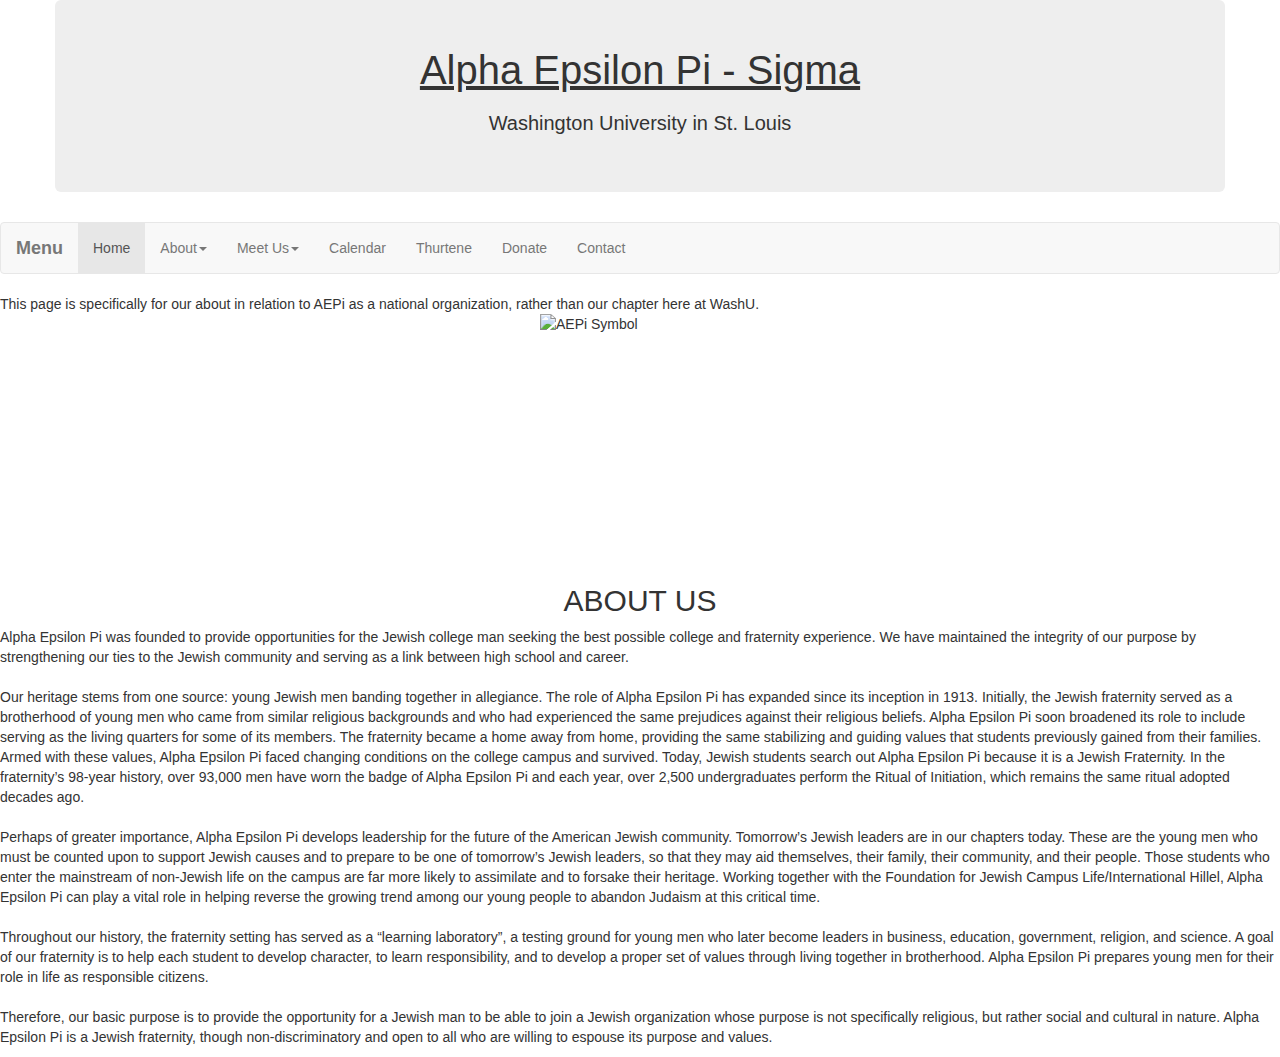
==== about.html @ 7dc993c9 "wireframe" ====
<!DOCTYPE html>
<html lang="en">
  <head>
    <meta charset="utf-8">
    <meta http-equiv="X-UA-Compatible" content="IE=edge">
    <meta name="viewport" content="width=device-width, initial-scale=1">
    <title>AEPi- Sigma Chapter</title>

    <!-- Bootstrap -->
    <link href="css/bootstrap.min.css" rel="stylesheet"> 
    <!-- Custom -->
    <link href="studentorgstylesheet.css" rel="stylesheet">

    <!-- HTML5 shim and Respond.js for IE8 support of HTML5 elements and media queries -->
    <!-- WARNING: Respond.js doesn't work if you view the page via file:// -->
    <!--[if lt IE 9]>
      <script src="https://oss.maxcdn.com/html5shiv/3.7.2/html5shiv.min.js"></script>
      <script src="https://oss.maxcdn.com/respond/1.4.2/respond.min.js"></script>
    <![endif]-->
  </head>
  

  <body>
    <div class = "container">
          <div class= "row">
            <div class="jumbotron col-md-12">
              <h1>Alpha Epsilon Pi - Sigma</h1>
              <h2>Washington University in St. Louis</h2>
            </div>
          </div>
    </div>
    <nav class="navbar navbar-default">
      <div class="container-fluid">
    <!-- Brand and toggle get grouped for better mobile display -->
        <div class="navbar-header">
      <button type="button" class="navbar-toggle collapsed" data-toggle="collapse" data-target="#bs-example-navbar-collapse-1">
        <span class="sr-only">Toggle navigation</span>
        <span class="icon-bar"></span>
        <span class="icon-bar"></span>
        <span class="icon-bar"></span>
      </button>
      <a class="navbar-brand" href="index.html"><b>Menu</b></a>
    </div>
    <!-- Collect the nav links, forms, and other content for toggling -->
    <div class="collapse navbar-collapse" id="bs-example-navbar-collapse-1">
      <ul class="nav navbar-nav">
        <li class="active"><a href="index.html">Home<span class="sr-only">(current)</span></a></li>
        <li class="dropdown">
        <a href="#" class="dropdown-toggle" data-toggle="dropdown" role="button" aria-expanded="false">About<span class="caret"></span></a>
        <ul class="dropdown-menu" role="menu">
        <li><a href="about.html">About Alpha Epsilon Pi</a></li>
        <li><a href="abouts.html">About Alpha Epsilon Pi - Sigma</a></li>
            <li class="divider"></li>
          </ul>
        </li>
        <li class="dropdown">
        <a href="#" class="dropdown-toggle" data-toggle="dropdown" role="button" aria-expanded="false">Meet Us<span class="caret"></span></a>
        <ul class="dropdown-menu" role="menu">
        <li><a href="eboard.html">Executive Board</a></li>
        <li><a href="gallery.html">Gallery</a></li>
        <li><a href="bspotlight.html">Brother Spotlight</a></li>
        <li><a href="aspotlight.html">Alumni Spotlight</a></li>
            <li class="divider"></li>
          </ul>
        </li>
        <li><a href="calendar.html">Calendar</a></li>
        <li><a href="thurtene.html">Thurtene</a></li>
        <li><a href="donate.html">Donate</a></li>
        <li><a href="contact.html">Contact</a></li>
      </ul>
    </div><!-- /.navbar-collapse -->
  </div><!-- /.container-fluid -->
</nav>

This page is specifically for our about in relation to AEPi as a national organization, rather than our chapter here at WashU. 
<img src = "profile.JPG" alt="AEPi Symbol"
      style="width:200px;height:250px" class="center"/>
<h2>ABOUT US</h2>
<p>

Alpha Epsilon Pi was founded to provide opportunities for the Jewish college man seeking the best possible college and fraternity experience. We have maintained the integrity of our purpose by strengthening our ties to the Jewish community and serving as a link between high school and career.<br><br>

Our heritage stems from one source: young Jewish men banding together in allegiance. The role of Alpha Epsilon Pi has expanded since its inception in 1913. Initially, the Jewish fraternity served as a brotherhood of young men who came from similar religious backgrounds and who had experienced the same prejudices against their religious beliefs. Alpha Epsilon Pi soon broadened its role to include serving as the living quarters for some of its members. The fraternity became a home away from home, providing the same stabilizing and guiding values that students previously gained from their families. Armed with these values, Alpha Epsilon Pi faced changing conditions on the college campus and survived. Today, Jewish students search out Alpha Epsilon Pi because it is a Jewish Fraternity. In the fraternity’s 98-year history, over 93,000 men have worn the badge of Alpha Epsilon Pi and each year, over 2,500 undergraduates perform the Ritual of Initiation, which remains the same ritual adopted decades ago.<br><br>

Perhaps of greater importance, Alpha Epsilon Pi develops leadership for the future of the American Jewish community. Tomorrow’s Jewish leaders are in our chapters today. These are the young men who must be counted upon to support Jewish causes and to prepare to be one of tomorrow’s Jewish leaders, so that they may aid themselves, their family, their community, and their people. Those students who enter the mainstream of non-Jewish life on the campus are far more likely to assimilate and to forsake their heritage. Working together with the Foundation for Jewish Campus Life/International Hillel, Alpha Epsilon Pi can play a vital role in helping reverse the growing trend among our young people to abandon Judaism at this critical time.<br><br>

Throughout our history, the fraternity setting has served as a “learning laboratory”, a testing ground for young men who later become leaders in business, education, government, religion, and science. A goal of our fraternity is to help each student to develop character, to learn responsibility, and to develop a proper set of values through living together in brotherhood. Alpha Epsilon Pi prepares young men for their role in life as responsible citizens.<br><br>

Therefore, our basic purpose is to provide the opportunity for a Jewish man to be able to join a Jewish organization whose purpose is not specifically religious, but rather social and cultural in nature. Alpha Epsilon Pi is a Jewish fraternity, though non-discriminatory and open to all who are willing to espouse its purpose and values.

   <!-- jQuery (necessary for Bootstrap's JavaScript plugins) -->
    <script src="https://ajax.googleapis.com/ajax/libs/jquery/1.11.2/jquery.min.js"></script>
    <!-- Include all compiled plugins (below), or include individual files as needed -->
    <script src="js/bootstrap.min.js"></script>
  </body>
</html>
---- studentorgstylesheet.css ----
/* Portfolio Style Sheet */

body {
	
	margin: 0;
	padding: 0;
	width: 100%;
	background-image: url("fresh_snow.png");
}

h1 {
	text-align: center;
	text-decoration: underline;
	margin: 0px 0px 0px 0px;
}

h2 {
	text-align: center;
	
}

.jumbotron h1,
  .jumbotron .h1 {
    font-size: 40px;
  }

.jumbotron h2,
  .jumbotron .h2 {
  	font-size: 20px;
  }  

img.center {
  display: block;
  margin-left: auto;
  margin-right: auto;
}

iframe.center {
	display: block;
  margin-left: auto;
  margin-right: auto;
}
a.center {
	display: block;
  margin-left: auto;
  margin-right: auto;
}

/*
ul.dropdown-menu {
	text-align: center;
}



  
  
 ul {
	list-style-type:none;
	text-align: center;
}
*/
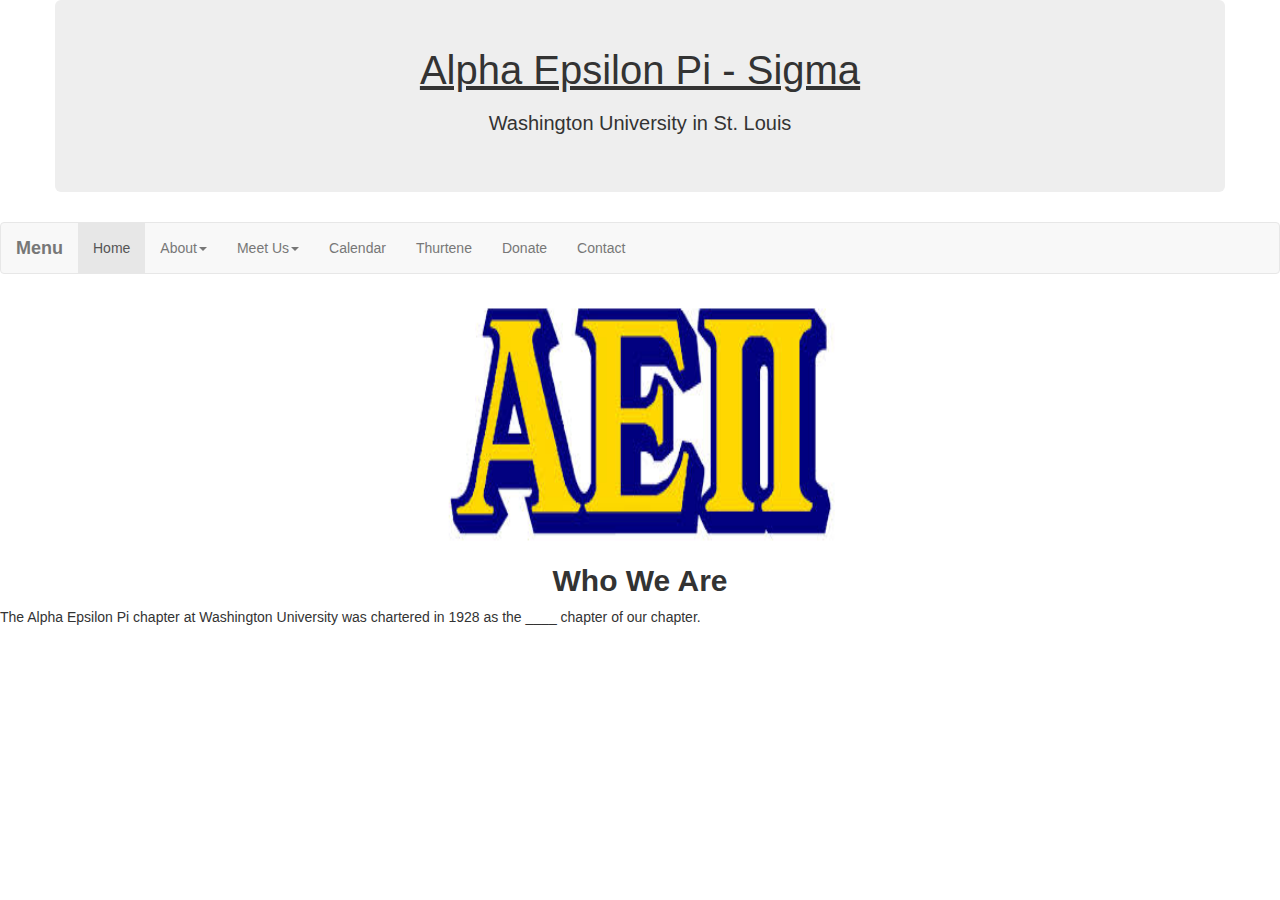
==== commit 56843103: "About Section 1" ====
--- a/about.html
+++ b/about.html
@@ -71,22 +71,13 @@
     </div><!-- /.navbar-collapse -->
   </div><!-- /.container-fluid -->
 </nav>
+<img src = "aepiletters.jpg" alt="AEPi House Picture"
+      style="width:400px;height:250px" class="center"/>
 
-This page is specifically for our about in relation to AEPi as a national organization, rather than our chapter here at WashU. 
-<img src = "profile.JPG" alt="AEPi Symbol"
-      style="width:200px;height:250px" class="center"/>
-<h2>ABOUT US</h2>
-<p>
+<h2><b>Who We Are</b></h2>
 
-Alpha Epsilon Pi was founded to provide opportunities for the Jewish college man seeking the best possible college and fraternity experience. We have maintained the integrity of our purpose by strengthening our ties to the Jewish community and serving as a link between high school and career.<br><br>
+The Alpha Epsilon Pi chapter at Washington University was chartered in 1928 as the ____ chapter of our chapter. 
 
-Our heritage stems from one source: young Jewish men banding together in allegiance. The role of Alpha Epsilon Pi has expanded since its inception in 1913. Initially, the Jewish fraternity served as a brotherhood of young men who came from similar religious backgrounds and who had experienced the same prejudices against their religious beliefs. Alpha Epsilon Pi soon broadened its role to include serving as the living quarters for some of its members. The fraternity became a home away from home, providing the same stabilizing and guiding values that students previously gained from their families. Armed with these values, Alpha Epsilon Pi faced changing conditions on the college campus and survived. Today, Jewish students search out Alpha Epsilon Pi because it is a Jewish Fraternity. In the fraternity’s 98-year history, over 93,000 men have worn the badge of Alpha Epsilon Pi and each year, over 2,500 undergraduates perform the Ritual of Initiation, which remains the same ritual adopted decades ago.<br><br>
-
-Perhaps of greater importance, Alpha Epsilon Pi develops leadership for the future of the American Jewish community. Tomorrow’s Jewish leaders are in our chapters today. These are the young men who must be counted upon to support Jewish causes and to prepare to be one of tomorrow’s Jewish leaders, so that they may aid themselves, their family, their community, and their people. Those students who enter the mainstream of non-Jewish life on the campus are far more likely to assimilate and to forsake their heritage. Working together with the Foundation for Jewish Campus Life/International Hillel, Alpha Epsilon Pi can play a vital role in helping reverse the growing trend among our young people to abandon Judaism at this critical time.<br><br>
-
-Throughout our history, the fraternity setting has served as a “learning laboratory”, a testing ground for young men who later become leaders in business, education, government, religion, and science. A goal of our fraternity is to help each student to develop character, to learn responsibility, and to develop a proper set of values through living together in brotherhood. Alpha Epsilon Pi prepares young men for their role in life as responsible citizens.<br><br>
-
-Therefore, our basic purpose is to provide the opportunity for a Jewish man to be able to join a Jewish organization whose purpose is not specifically religious, but rather social and cultural in nature. Alpha Epsilon Pi is a Jewish fraternity, though non-discriminatory and open to all who are willing to espouse its purpose and values.
 
    <!-- jQuery (necessary for Bootstrap's JavaScript plugins) -->
     <script src="https://ajax.googleapis.com/ajax/libs/jquery/1.11.2/jquery.min.js"></script>
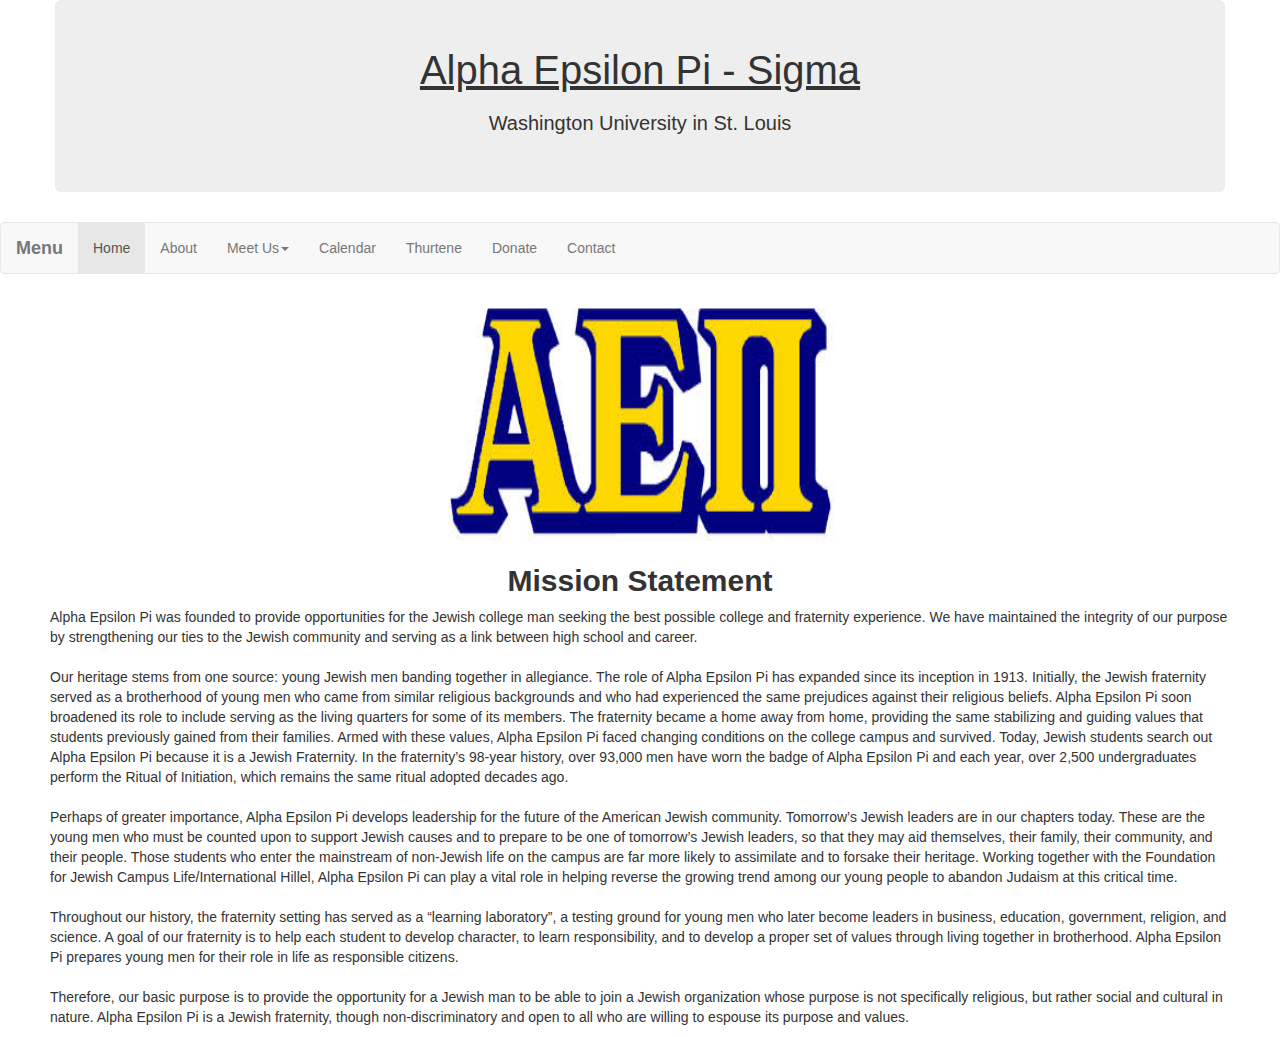
==== commit 8377a754: "about2, eboard first half, etc." ====
--- a/about.html
+++ b/about.html
@@ -45,17 +45,13 @@
     <div class="collapse navbar-collapse" id="bs-example-navbar-collapse-1">
       <ul class="nav navbar-nav">
         <li class="active"><a href="index.html">Home<span class="sr-only">(current)</span></a></li>
-        <li class="dropdown">
-        <a href="#" class="dropdown-toggle" data-toggle="dropdown" role="button" aria-expanded="false">About<span class="caret"></span></a>
-        <ul class="dropdown-menu" role="menu">
-        <li><a href="about.html">About Alpha Epsilon Pi</a></li>
-        <li><a href="abouts.html">About Alpha Epsilon Pi - Sigma</a></li>
+        <li><a href="about.html">About</a></li>
             <li class="divider"></li>
-          </ul>
         </li>
         <li class="dropdown">
         <a href="#" class="dropdown-toggle" data-toggle="dropdown" role="button" aria-expanded="false">Meet Us<span class="caret"></span></a>
         <ul class="dropdown-menu" role="menu">
+        <li><a href="abouts.html">Who We Are</a></li>
         <li><a href="eboard.html">Executive Board</a></li>
         <li><a href="gallery.html">Gallery</a></li>
         <li><a href="bspotlight.html">Brother Spotlight</a></li>
@@ -74,10 +70,17 @@
 <img src = "aepiletters.jpg" alt="AEPi House Picture"
       style="width:400px;height:250px" class="center"/>
 
-<h2><b>Who We Are</b></h2>
+<h2><b>Mission Statement</b></h2>
+<p>
+Alpha Epsilon Pi was founded to provide opportunities for the Jewish college man seeking the best possible college and fraternity experience. We have maintained the integrity of our purpose by strengthening our ties to the Jewish community and serving as a link between high school and career.<br><br>
 
-The Alpha Epsilon Pi chapter at Washington University was chartered in 1928 as the ____ chapter of our chapter. 
+Our heritage stems from one source: young Jewish men banding together in allegiance. The role of Alpha Epsilon Pi has expanded since its inception in 1913. Initially, the Jewish fraternity served as a brotherhood of young men who came from similar religious backgrounds and who had experienced the same prejudices against their religious beliefs. Alpha Epsilon Pi soon broadened its role to include serving as the living quarters for some of its members. The fraternity became a home away from home, providing the same stabilizing and guiding values that students previously gained from their families. Armed with these values, Alpha Epsilon Pi faced changing conditions on the college campus and survived. Today, Jewish students search out Alpha Epsilon Pi because it is a Jewish Fraternity. In the fraternity’s 98-year history, over 93,000 men have worn the badge of Alpha Epsilon Pi and each year, over 2,500 undergraduates perform the Ritual of Initiation, which remains the same ritual adopted decades ago.<br><br>
 
+Perhaps of greater importance, Alpha Epsilon Pi develops leadership for the future of the American Jewish community. Tomorrow’s Jewish leaders are in our chapters today. These are the young men who must be counted upon to support Jewish causes and to prepare to be one of tomorrow’s Jewish leaders, so that they may aid themselves, their family, their community, and their people. Those students who enter the mainstream of non-Jewish life on the campus are far more likely to assimilate and to forsake their heritage. Working together with the Foundation for Jewish Campus Life/International Hillel, Alpha Epsilon Pi can play a vital role in helping reverse the growing trend among our young people to abandon Judaism at this critical time.<br><br>
+
+Throughout our history, the fraternity setting has served as a “learning laboratory”, a testing ground for young men who later become leaders in business, education, government, religion, and science. A goal of our fraternity is to help each student to develop character, to learn responsibility, and to develop a proper set of values through living together in brotherhood. Alpha Epsilon Pi prepares young men for their role in life as responsible citizens.<br><br>
+
+Therefore, our basic purpose is to provide the opportunity for a Jewish man to be able to join a Jewish organization whose purpose is not specifically religious, but rather social and cultural in nature. Alpha Epsilon Pi is a Jewish fraternity, though non-discriminatory and open to all who are willing to espouse its purpose and values.</p>
 
    <!-- jQuery (necessary for Bootstrap's JavaScript plugins) -->
     <script src="https://ajax.googleapis.com/ajax/libs/jquery/1.11.2/jquery.min.js"></script>
--- a/studentorgstylesheet.css
+++ b/studentorgstylesheet.css
@@ -6,6 +6,11 @@
 	padding: 0;
 	width: 100%;
 	background-image: url("fresh_snow.png");
+}
+
+p {
+	margin-left: 50px;
+	margin-right: 50px;
 }
 
 h1 {
@@ -18,6 +23,23 @@
 	text-align: center;
 	
 }
+h3 {
+	text-align: center;
+}
+
+img.center {
+  display: block;
+  margin-left: auto;
+  margin-right: auto;
+}
+
+.center {
+	text-align: center;
+	margin-top: 0px;
+	margin-bottom: 0px;
+	padding: 0px;
+}
+
 
 .jumbotron h1,
   .jumbotron .h1 {
@@ -29,11 +51,6 @@
   	font-size: 20px;
   }  
 
-img.center {
-  display: block;
-  margin-left: auto;
-  margin-right: auto;
-}
 
 iframe.center {
 	display: block;
